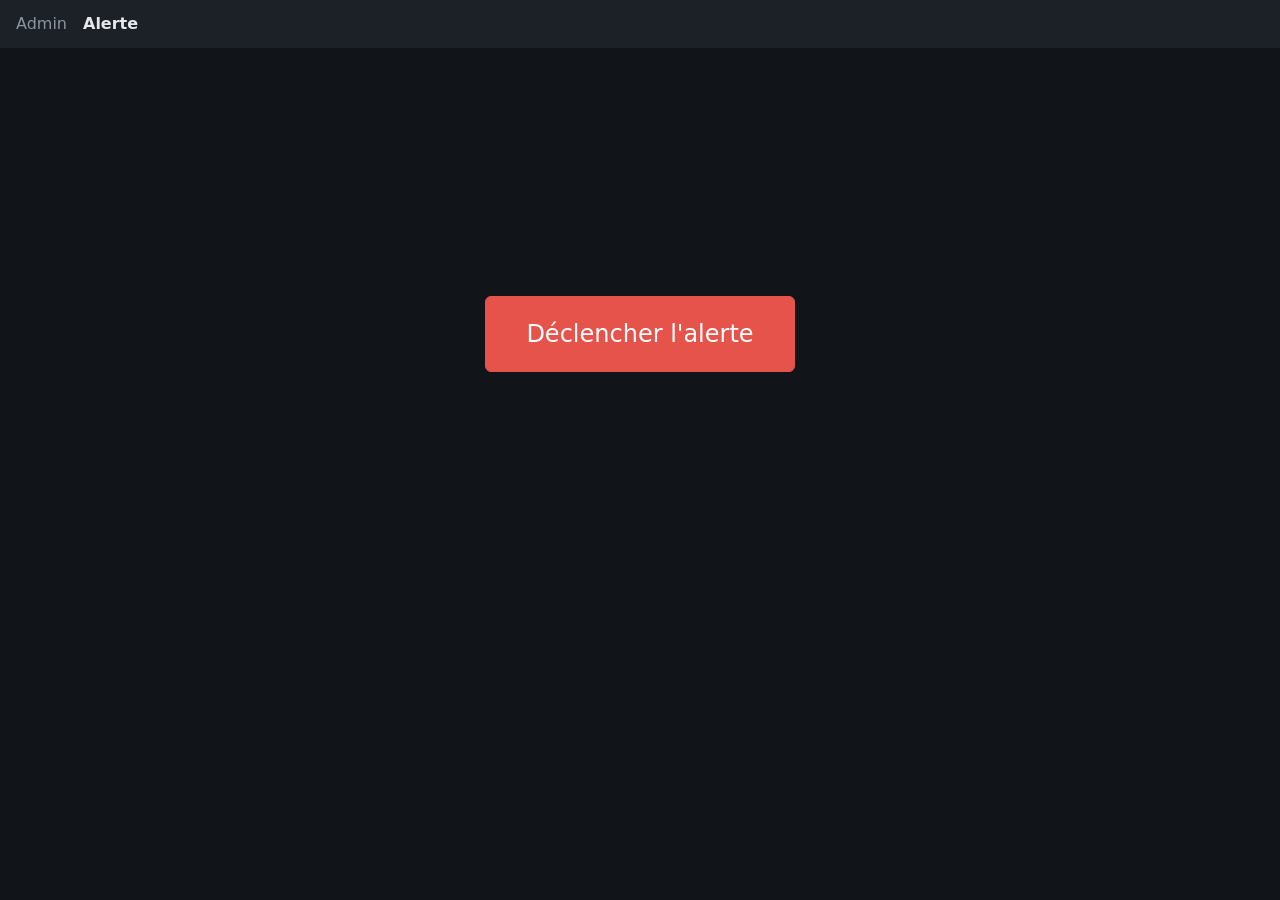
==== web/alerte.html @ 961d70fa "Interface web opérateur : flux caméras, alerte audio/vidéo et pilotage" ====
<!doctype html>
<html lang="fr">
<head>
  <meta charset="utf-8">
  <meta name="viewport" content="width=device-width, initial-scale=1">
  <title>X2 — Alerte</title>
  <link rel="stylesheet" href="style.css">
</head>
<body>
  <nav><a href="index.html">Admin</a><a href="alerte.html" aria-current="page">Alerte</a></nav>
  <main>
    <div class="center" id="start-view">
      <button class="danger big" id="start">Déclencher l'alerte</button>
    </div>

    <section id="call" hidden>
      <p class="error" id="error"></p>
      <img class="video" id="video" alt="caméra frontale du robot">
      <div class="row">
        <button class="primary" id="talk">🎤 Parler</button>
        <button class="danger" id="hangup">Raccrocher</button>
        <span class="muted" id="audio-status"></span>
      </div>
      <h2>Déplacement</h2>
      <p class="muted">Flèches : ↑ ↓ avancer / reculer, ← → tourner. Manette : stick gauche = déplacement, stick droit = rotation. Relâcher = arrêt.</p>
      <p id="mode"></p>
      <p id="drive-status"></p>
      <p id="pad" class="muted"></p>
      <p id="cmd"></p>
    </section>
  </main>
  <script type="module">
    import { ROBOT, FRONT, playVideo } from './common.js';
    const $ = id => document.getElementById(id);
    const MAX_LIN = 0.5, MAX_ANG = 0.5, KEY_LIN = 0.3, KEY_ANG = 0.4;  // le relais bride aussi à 0.5
    let ctx, audioWs, driveWs, stopVideo, timer, mic, talking = false;

    $('start').onclick = () => {
      $('start-view').hidden = true;
      $('call').hidden = false;
      stopVideo = playVideo(FRONT, $('video'), msg => { $('error').textContent = msg ?? ''; });
      ctx = new AudioContext();
      startAudio();
      startDrive();
    };

    $('hangup').onclick = () => {
      clearInterval(timer);
      driveWs.close();
      audioWs.close();
      stopVideo();
      mic?.getTracks().forEach(t => t.stop());
      mic = null;
      ctx.close();
      setTalking(false);
      $('call').hidden = true;
      $('start-view').hidden = false;
    };

    // --- Audio : micro du robot -> haut-parleurs, micro du PC -> haut-parleur du robot (PCM 16 kHz)
    function startAudio() {
      audioWs = new WebSocket(`ws://${ROBOT}/audio`);
      audioWs.binaryType = 'arraybuffer';
      let playAt = 0;
      audioWs.onmessage = e => {
        if (typeof e.data === 'string') {
          const m = JSON.parse(e.data);
          if ('talk' in m) setTalking(m.talk);
          $('audio-status').textContent = m.error ? `son : ${m.error}` : '';
          return;
        }
        if ($('audio-status').textContent) $('audio-status').textContent = '';
        if (talking) return;  // à l'alternat : sinon l'opérateur s'entend en écho via le micro du robot
        const s = new Int16Array(e.data);
        const buf = ctx.createBuffer(1, s.length, 16000);
        const ch = buf.getChannelData(0);
        for (let i = 0; i < s.length; i++) ch[i] = s[i] / 32768;
        const src = ctx.createBufferSource();
        src.buffer = buf;
        src.connect(ctx.destination);
        const now = ctx.currentTime;
        if (playAt < now || playAt > now + 0.5) playAt = now + 0.15;  // petit tampon, recalé si la latence dérive
        src.start(playAt);
        playAt += buf.duration;
      };
      audioWs.onclose = () => { $('audio-status').textContent = 'son : connexion au relais perdue'; };
    }

    function setTalking(on) {
      talking = on;
      $('talk').textContent = on ? '🔴 Couper le micro' : '🎤 Parler';
      $('talk').className = on ? 'danger' : 'primary';
    }

    $('talk').onclick = async () => {
      try {
        mic ??= await startMic();
        if (audioWs.readyState === WebSocket.OPEN) audioWs.send(JSON.stringify({ talk: !talking }));
      } catch (e) {
        $('audio-status').textContent = `micro : ${e.message}`;
      }
    };

    async function startMic() {
      if (!navigator.mediaDevices) throw new Error('ouvrir la page via http://localhost (contexte sécurisé requis)');
      const stream = await navigator.mediaDevices.getUserMedia({ audio: { echoCancellation: true, noiseSuppression: true } });
      // shortcut: ScriptProcessor est déprécié mais évite un fichier AudioWorklet ; migrer si le son coupe
      const proc = ctx.createScriptProcessor(4096, 1, 1);
      const ratio = ctx.sampleRate / 16000;
      proc.onaudioprocess = e => {
        if (!talking || audioWs.readyState !== WebSocket.OPEN) return;
        const x = e.inputBuffer.getChannelData(0);
        const out = new Int16Array(Math.floor(x.length / ratio));
        for (let i = 0; i < out.length; i++) {  // moyenne par fenêtre = filtre passe-bas avant sous-échantillonnage
          const a = Math.floor(i * ratio), b = Math.floor((i + 1) * ratio);
          let sum = 0;
          for (let j = a; j < b; j++) sum += x[j];
          out[i] = Math.max(-1, Math.min(1, sum / (b - a))) * 32767;
        }
        audioWs.send(out.buffer);
      };
      ctx.createMediaStreamSource(stream).connect(proc);
      proc.connect(ctx.destination);  // sinon Chrome n'appelle pas onaudioprocess (la sortie est muette)
      return stream;
    }

    // --- Déplacement : flèches ou manette, envoyé à 20 Hz ; le relais arrête le robot si plus rien n'arrive
    const keys = new Set();
    addEventListener('keydown', e => { if (e.key.startsWith('Arrow')) { keys.add(e.key); e.preventDefault(); } });
    addEventListener('keyup', e => keys.delete(e.key));
    addEventListener('blur', () => keys.clear());
    const dz = v => (Math.abs(v) < 0.15 ? 0 : v);

    function command() {
      const pad = [...navigator.getGamepads()].find(p => p?.connected);
      $('pad').textContent = pad ? `manette : ${pad.id}` : 'manette : aucune (appuyer sur un bouton pour la détecter)';
      // shortcut: suppose le mapping "standard" de Chrome (axe 2 = stick droit X) ; vérifier sous Firefox
      let vx = pad ? -dz(pad.axes[1]) * MAX_LIN : 0;
      const vy = pad ? -dz(pad.axes[0]) * MAX_LIN : 0;
      let wz = pad ? -dz(pad.axes[2]) * MAX_ANG : 0;
      if (keys.has('ArrowUp')) vx = KEY_LIN;
      if (keys.has('ArrowDown')) vx = -KEY_LIN;
      if (keys.has('ArrowLeft')) wz = KEY_ANG;
      if (keys.has('ArrowRight')) wz = -KEY_ANG;
      return { vx, vy, wz };
    }

    function startDrive() {
      driveWs = new WebSocket(`ws://${ROBOT}/drive`);
      driveWs.onmessage = e => {
        const m = JSON.parse(e.data);
        if (m.mode) $('mode').textContent = `mode : ${m.mode}` + (m.mode === 'LOCOMOTION_DEFAULT' ? ''
          : " — le robot ne marchera pas : le passer en mode marche (LOCOMOTION_DEFAULT)");
        if (m.status || m.error) $('drive-status').textContent = `commande : ${m.status ?? m.error}`;
      };
      driveWs.onclose = () => { $('drive-status').textContent = 'commande : connexion au relais perdue'; };
      timer = setInterval(() => {
        const c = command();
        $('cmd').textContent = `avant ${c.vx.toFixed(2)} m/s · latéral ${c.vy.toFixed(2)} m/s · rotation ${c.wz.toFixed(2)} rad/s`;
        if (driveWs.readyState === WebSocket.OPEN) driveWs.send(JSON.stringify(c));
      }, 50);
    }
  </script>
</body>
</html>
---- web/style.css ----
:root { color-scheme: dark; --bg: #111418; --card: #1c2128; --text: #e6e8eb; --muted: #8b949e; --accent: #2f81f7; --danger: #e5534b; }
* { box-sizing: border-box; }
body { margin: 0; font: 16px/1.5 system-ui, sans-serif; background: var(--bg); color: var(--text); }
nav { display: flex; gap: 1rem; padding: .75rem 1rem; background: var(--card); }
nav a { color: var(--muted); text-decoration: none; }
nav a[aria-current] { color: var(--text); font-weight: 600; }
main { max-width: 1000px; margin: 0 auto; padding: 1rem; }
.video { width: 100%; aspect-ratio: 16/9; background: #000; object-fit: contain; display: block; border-radius: 8px; }
.error { color: var(--danger); min-height: 1.5em; }
.muted { color: var(--muted); }
select, button { font: inherit; padding: .5rem .9rem; border-radius: 6px; border: 1px solid #30363d; background: var(--card); color: var(--text); }
button { cursor: pointer; }
button.primary { background: var(--accent); border-color: var(--accent); color: #fff; }
button.danger { background: var(--danger); border-color: var(--danger); color: #fff; }
button.big { font-size: 1.5rem; padding: 1.2rem 2.5rem; }
.row { display: flex; gap: .75rem; align-items: center; flex-wrap: wrap; margin: .75rem 0; }
.center { display: grid; place-items: center; min-height: 60vh; }
[hidden] { display: none !important; }
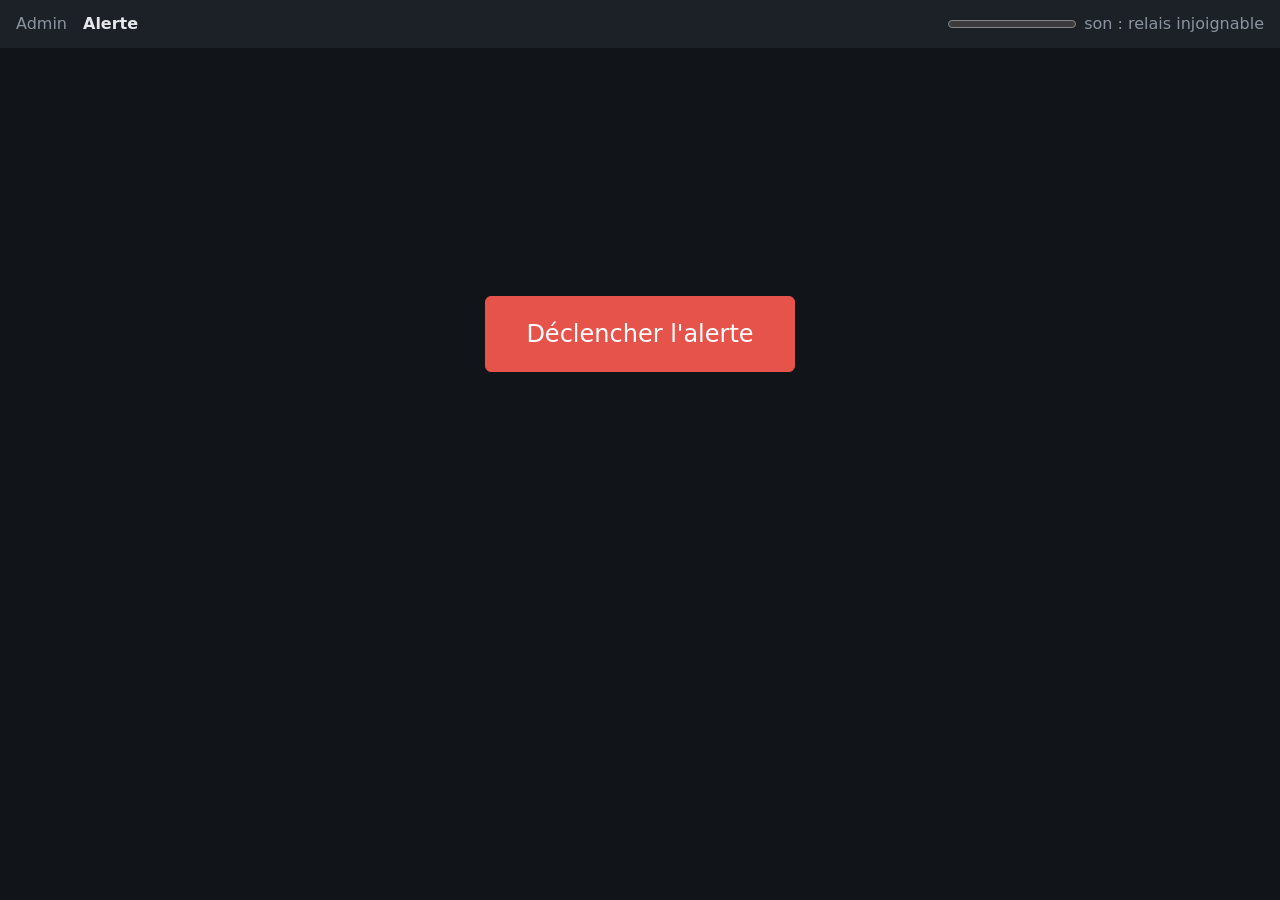
==== commit a8c442cf: "Jauge du niveau sonore autour du robot (WS /level) et bandeau d'alerte bruit fort Le relais mesure l" ====
--- a/web/alerte.html
+++ b/web/alerte.html
@@ -19,6 +19,7 @@
       <div class="row">
         <button class="primary" id="talk">🎤 Parler</button>
         <button class="danger" id="hangup">Raccrocher</button>
+        <label>Volume robot <input type="range" id="volume" min="1" max="40" value="10"></label>
         <span class="muted" id="audio-status"></span>
       </div>
       <h2>Déplacement</h2>
@@ -30,9 +31,11 @@
     </section>
   </main>
   <script type="module">
-    import { ROBOT, FRONT, playVideo } from './common.js';
+    import { ROBOT, FRONT, playVideo, showLevel } from './common.js';
+    showLevel();
     const $ = id => document.getElementById(id);
-    const MAX_LIN = 0.5, MAX_ANG = 0.5, KEY_LIN = 0.3, KEY_ANG = 0.4;  // le relais bride aussi à 0.5
+    // le MC multiplie la rotation par 1.5 : sous 1 rad/s (valeur de la télécommande officielle) le robot piétine au lieu de tourner
+    const MAX_LIN = 0.5, MAX_ANG = 1.0, KEY_LIN = 0.3, KEY_ANG = 1.0;  // le relais bride aussi (0.5 m/s, 1 rad/s)
     let ctx, audioWs, driveWs, stopVideo, timer, mic, talking = false;
 
     $('start').onclick = () => {
@@ -62,6 +65,11 @@
       audioWs = new WebSocket(`ws://${ROBOT}/audio`);
       audioWs.binaryType = 'arraybuffer';
       let playAt = 0;
+      // le micro interne du robot sort vers -43 dBFS : on amplifie, le compresseur évite la saturation
+      const gain = ctx.createGain();
+      gain.gain.value = $('volume').value;
+      $('volume').oninput = () => { gain.gain.value = $('volume').value; };
+      gain.connect(ctx.createDynamicsCompressor()).connect(ctx.destination);
       audioWs.onmessage = e => {
         if (typeof e.data === 'string') {
           const m = JSON.parse(e.data);
@@ -77,7 +85,7 @@
         for (let i = 0; i < s.length; i++) ch[i] = s[i] / 32768;
         const src = ctx.createBufferSource();
         src.buffer = buf;
-        src.connect(ctx.destination);
+        src.connect(gain);
         const now = ctx.currentTime;
         if (playAt < now || playAt > now + 0.5) playAt = now + 0.15;  // petit tampon, recalé si la latence dérive
         src.start(playAt);
@@ -88,7 +96,7 @@
 
     function setTalking(on) {
       talking = on;
-      $('talk').textContent = on ? '🔴 Couper le micro' : '🎤 Parler';
+      $('talk').textContent = on ? '🔴 Couper le micro (son du robot coupé pendant que vous parlez)' : '🎤 Parler';
       $('talk').className = on ? 'danger' : 'primary';
     }
 
@@ -139,7 +147,7 @@
       const vy = pad ? -dz(pad.axes[0]) * MAX_LIN : 0;
       let wz = pad ? -dz(pad.axes[2]) * MAX_ANG : 0;
       if (keys.has('ArrowUp')) vx = KEY_LIN;
-      if (keys.has('ArrowDown')) vx = -KEY_LIN;
+      if (keys.has('ArrowDown')) vx = -MAX_LIN;  // le MC plafonne le recul à -0.5 ; à -0.3 il recule mal
       if (keys.has('ArrowLeft')) wz = KEY_ANG;
       if (keys.has('ArrowRight')) wz = -KEY_ANG;
       return { vx, vy, wz };
--- a/web/style.css
+++ b/web/style.css
@@ -16,3 +16,7 @@
 .row { display: flex; gap: .75rem; align-items: center; flex-wrap: wrap; margin: .75rem 0; }
 .center { display: grid; place-items: center; min-height: 60vh; }
 [hidden] { display: none !important; }
+.level { margin-left: auto; display: flex; gap: .5rem; align-items: center; color: var(--muted); }
+.level meter { width: 8rem; }
+.loud { display: flex; gap: 1rem; align-items: center; flex-wrap: wrap; padding: .75rem 1rem; background: var(--danger); color: #fff; font-weight: 600; }
+.loud button { background: #fff; color: var(--danger); border-color: #fff; }
